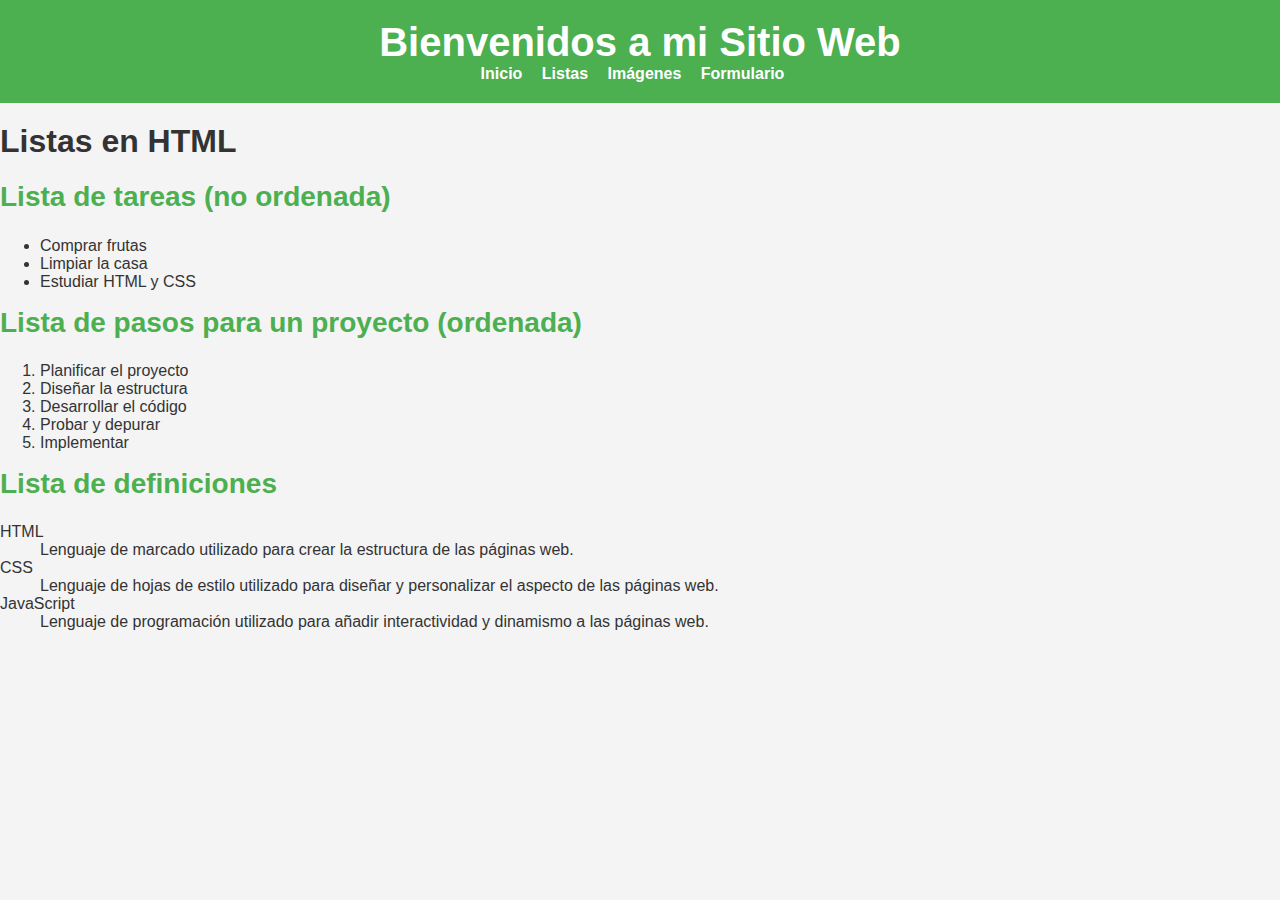
==== SRC/Listas.html @ 3e6553d3 "Se creo una pagina para las listas" ====
<!DOCTYPE html>
<html lang="en">

<head>
    <meta charset="UTF-8">
    <meta name="viewport" content="width=device-width, initial-scale=1.0">
    <title>Diseño y maquetado web</title>
    <link rel="stylesheet" href="../CSS/main.css">
</head>

<body>

    <header>
        <h1>Bienvenidos a mi Sitio Web</h1>
        <nav>
            <ul>
                <li><a href="../index.html">Inicio</a></li>
                <li><a href="#">Listas</a></li>
                <li><a href="#">Imágenes</a></li>
                <li><a href="#">Formulario</a></li>
            </ul>
        </nav>
    </header>



    <h1>Listas en HTML</h1>

    <!-- Lista no ordenada -->
    <h2>Lista de tareas (no ordenada)</h2>
    <ul class="lista-no-ordenada">
        <li>Comprar frutas</li>
        <li>Limpiar la casa</li>
        <li>Estudiar HTML y CSS</li>
    </ul>

    <!-- Lista ordenada -->
    <h2>Lista de pasos para un proyecto (ordenada)</h2>
    <ol class="lista-ordenada">
        <li>Planificar el proyecto</li>
        <li>Diseñar la estructura</li>
        <li>Desarrollar el código</li>
        <li>Probar y depurar</li>
        <li>Implementar</li>
    </ol>

    <!-- Lista de definición -->
    <h2>Lista de definiciones</h2>
    <dl class="lista-definiciones">
        <dt>HTML</dt>
        <dd>Lenguaje de marcado utilizado para crear la estructura de las páginas web.</dd>
        <dt>CSS</dt>
        <dd>Lenguaje de hojas de estilo utilizado para diseñar y personalizar el aspecto de las páginas web.</dd>
        <dt>JavaScript</dt>
        <dd>Lenguaje de programación utilizado para añadir interactividad y dinamismo a las páginas web.</dd>
    </dl>

</body>

</html>
---- CSS/main.css ----
/* Estilos generales */
body {
    font-family: Arial, sans-serif;
    margin: 0;
    padding: 0;
    background-color: #f4f4f4;
    color: #333;
}

/* Estilos del header */
header {
    background-color: #4CAF50;
    color: white;
    padding: 20px;
    text-align: center;
}

header h1 {
    margin: 0;
    font-size: 2.5em;
}

nav ul {
    list-style-type: none;
    margin: 0;
    padding: 0;
}

nav ul li {
    display: inline;
    margin-right: 15px;
}

nav ul li a {
    color: white;
    text-decoration: none;
    font-weight: bold;
}

nav ul li a:hover {
    text-decoration: underline;
}

/* Estilos para las etiquetas de encabezado */
h1 {
    font-size: 2em;
    margin-top: 20px;
}

h2 {
    font-size: 1.75em;
    color: #4CAF50;
    margin-top: 15px;
}

h3 {
    font-size: 1.5em;
    color: #2196F3;
    margin-top: 10px;
}

h4 {
    font-size: 1.25em;
    color: #FFC107;
    margin-top: 8px;
}

h5 {
    font-size: 1em;
    color: #FF5722;
    margin-top: 6px;
}

h6 {
    font-size: 0.875em;
    color: #795548;
    margin-top: 5px;
}
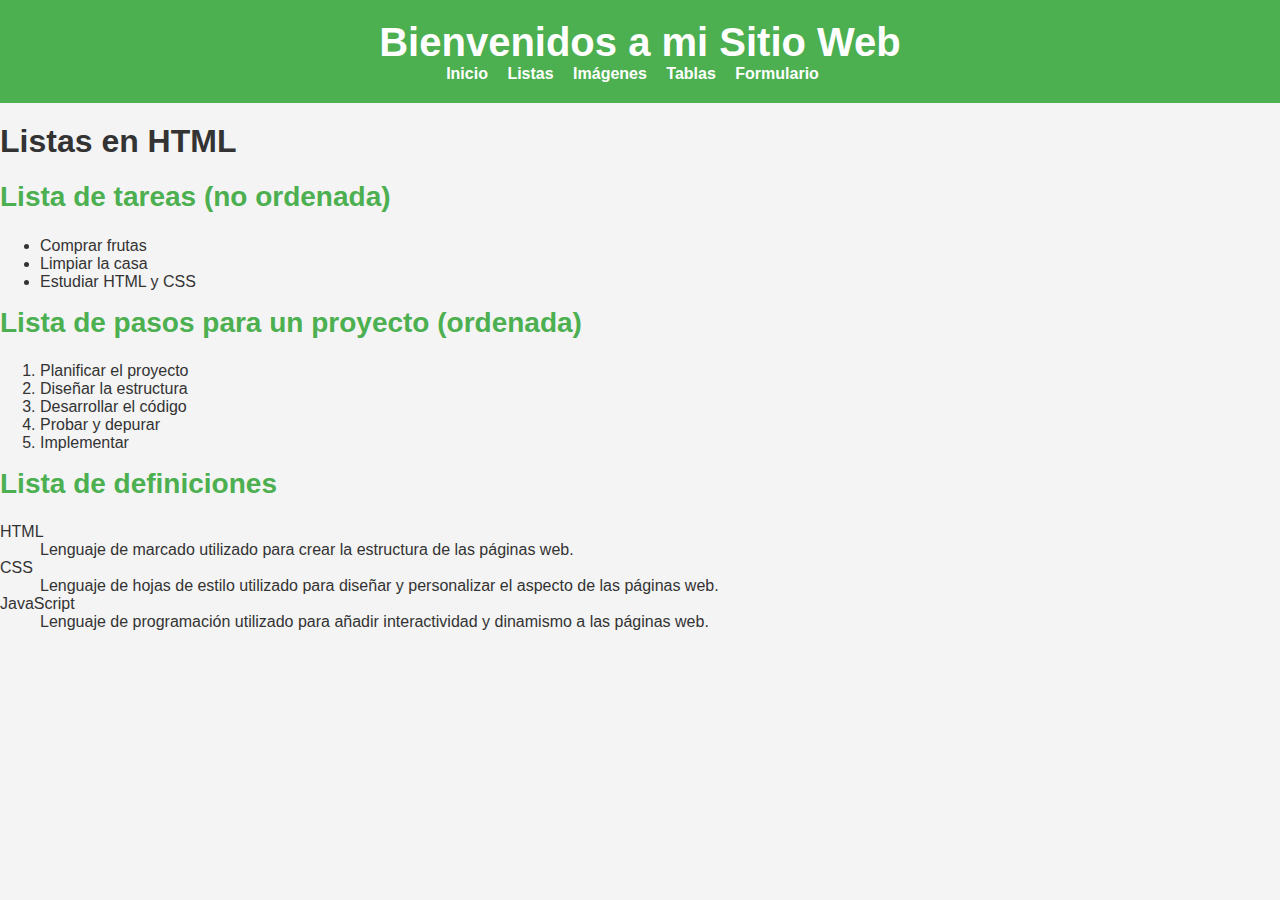
==== commit c0cc8ec6: "Cambiamos las rutas del nevegador" ====
--- a/SRC/Listas.html
+++ b/SRC/Listas.html
@@ -17,6 +17,7 @@
                 <li><a href="../index.html">Inicio</a></li>
                 <li><a href="#">Listas</a></li>
                 <li><a href="#">Imágenes</a></li>
+                <li><a href="Tablas.html">Tablas</a></li>
                 <li><a href="#">Formulario</a></li>
             </ul>
         </nav>
